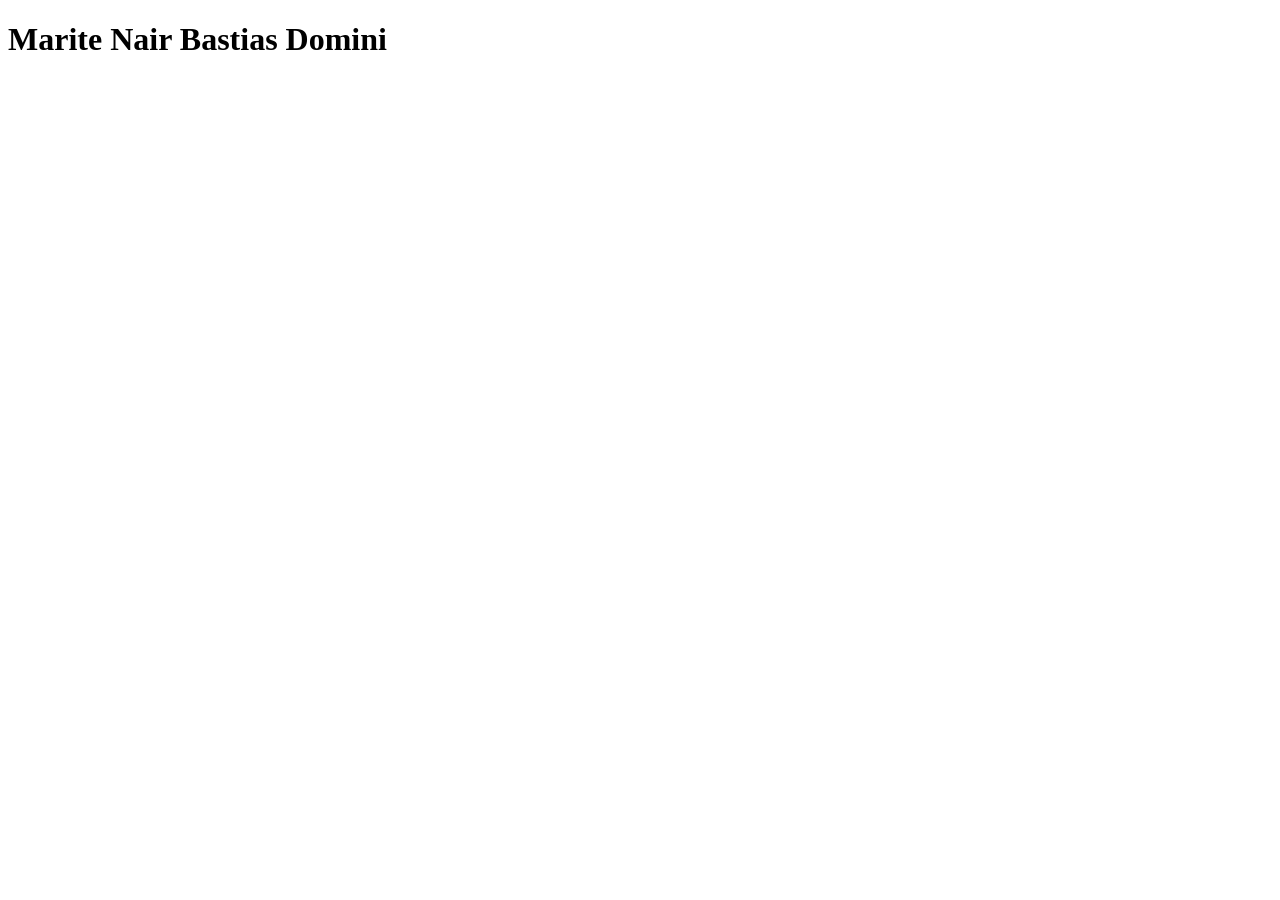
==== index.html @ 7937afb6 "commit inicial: configurando el index de mi token unico" ====
<!DOCTYPE html>
<html lang="es">
<head>
  <meta charset="UTF-8">
  <title>Laboratorio 1 - Marite Bastias</title>
</head>
<body>
  <h1>Marite Nair Bastias Domini</h1>
  <!-- Token unico: bastias-1018-59 -->
</body>
</html>
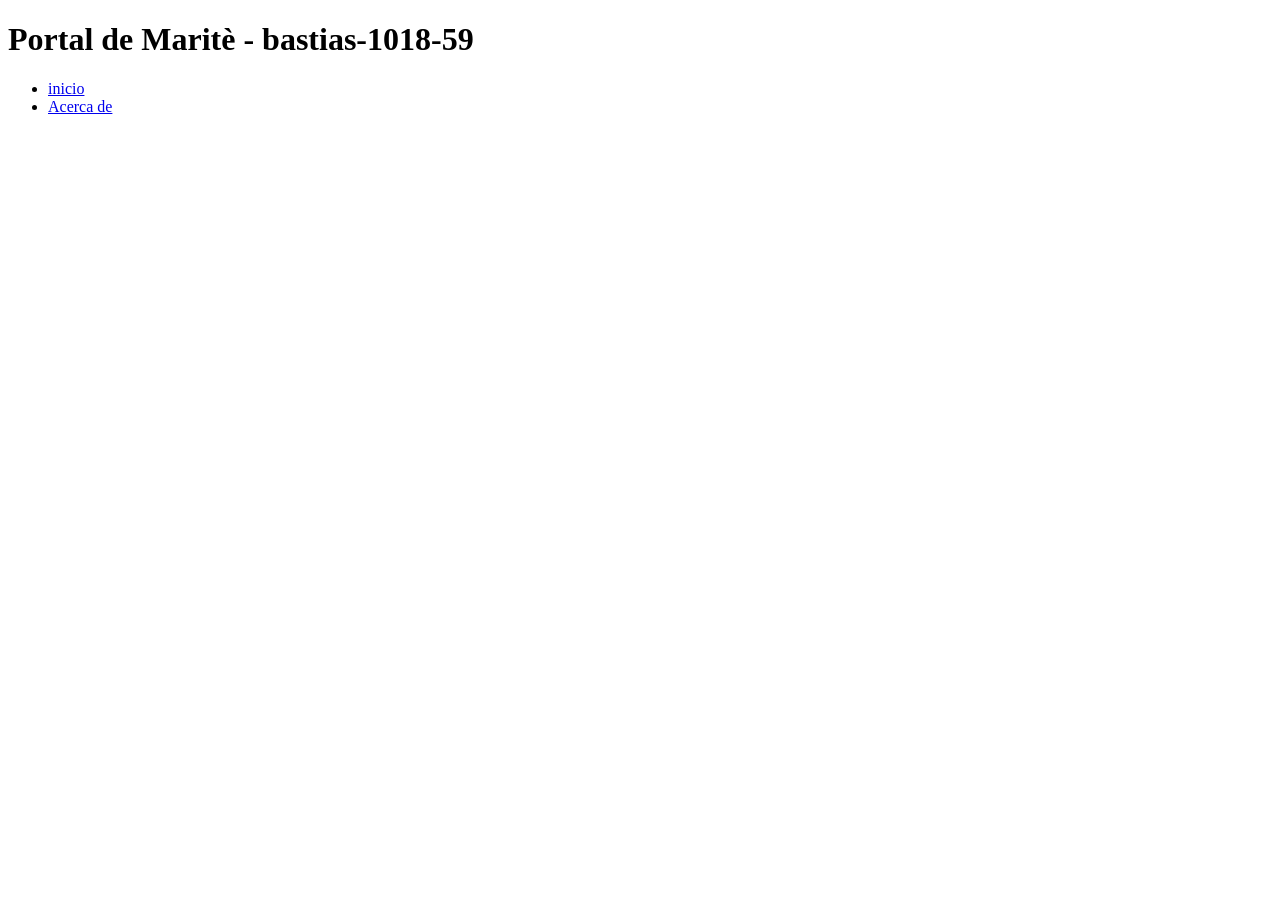
==== commit 75bb2f88: "Avance inicial index.html: header y nav" ====
--- a/index.html
+++ b/index.html
@@ -1,11 +1,21 @@
 <!DOCTYPE html>
 <html lang="es">
 <head>
-  <meta charset="UTF-8">
-  <title>Laboratorio 1 - Marite Bastias</title>
+    <meta charset="UTF-8">
+    <title>Portal de Maritè - bastias-1018-59</title>
 </head>
 <body>
-  <h1>Marite Nair Bastias Domini</h1>
-  <!-- Token unico: bastias-1018-59 -->
+<!--token-alumno: bastias-1018-59-->
+<header>
+    <h1>Portal de Maritè - bastias-1018-59</h1>
+</header>
+
+<nav>
+    <ul>
+        <li><a href="index.html">inicio</a></li>
+        <li><a href="acercade.html">Acerca de</a></li>
+    </ul>
+</nav>
+
 </body>
 </html>
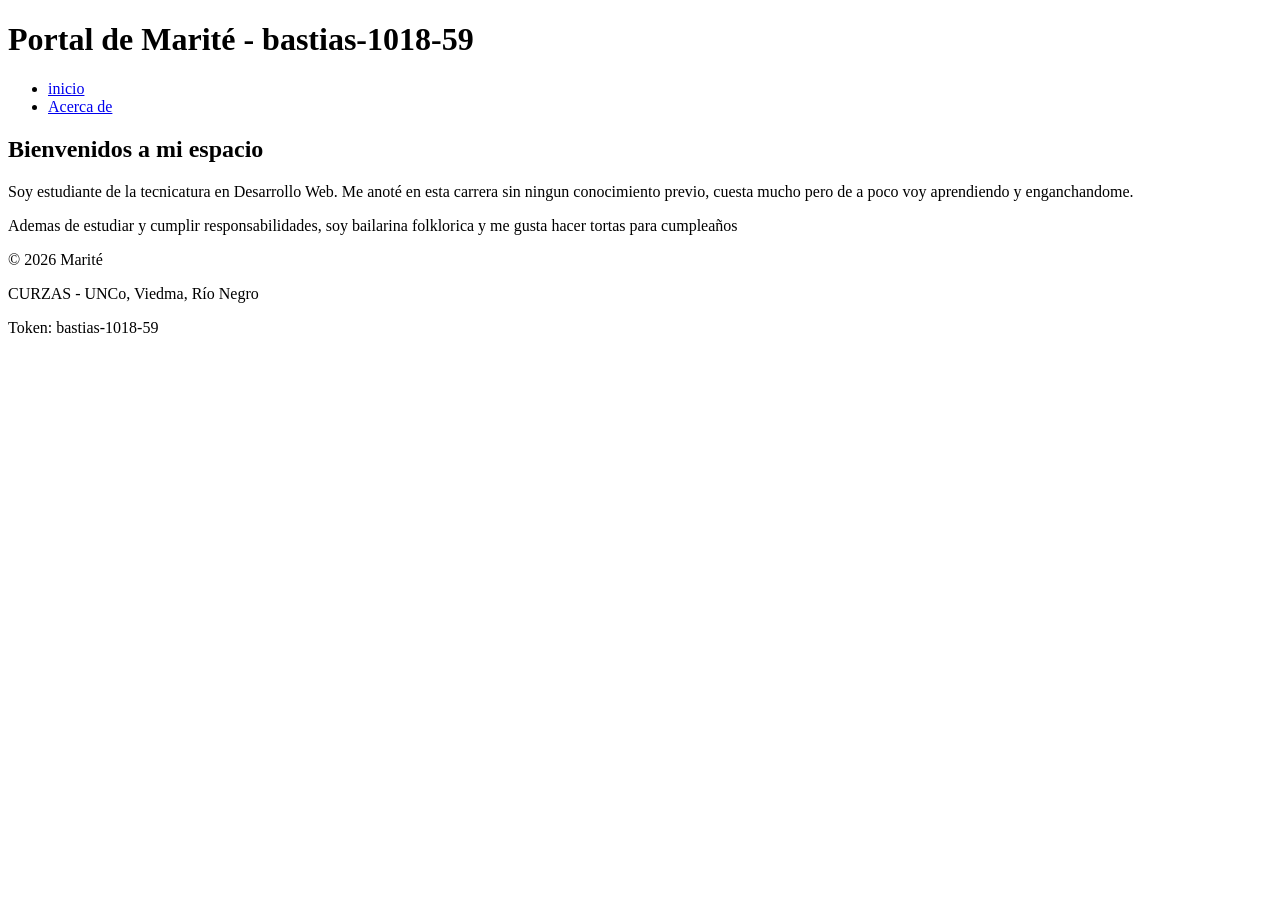
==== commit 432d2396: "index.html completo: header, nav, main y footer" ====
--- a/index.html
+++ b/index.html
@@ -2,12 +2,12 @@
 <html lang="es">
 <head>
     <meta charset="UTF-8">
-    <title>Portal de Maritè - bastias-1018-59</title>
+    <title>Portal de Marité - bastias-1018-59</title>
 </head>
 <body>
 <!--token-alumno: bastias-1018-59-->
 <header>
-    <h1>Portal de Maritè - bastias-1018-59</h1>
+    <h1>Portal de Marité - bastias-1018-59</h1>
 </header>
 
 <nav>
@@ -17,5 +17,17 @@
     </ul>
 </nav>
 
+<main>
+    <seccion>
+        <h2>Bienvenidos a mi espacio</h2>
+        <p>Soy estudiante de la tecnicatura en Desarrollo Web. Me anoté en esta carrera sin ningun conocimiento previo, cuesta mucho pero de a poco voy aprendiendo y enganchandome. </p>
+        <p>Ademas de estudiar y cumplir responsabilidades, soy bailarina folklorica y me gusta hacer tortas para cumpleaños</p>
+    </seccion>
+</main>
+<footer>
+    <p>&copy; 2026 Marité</p>
+    <p>CURZAS - UNCo, Viedma, Río Negro</p>
+    <p>Token: bastias-1018-59</p>
+</footer>
 </body>
 </html>
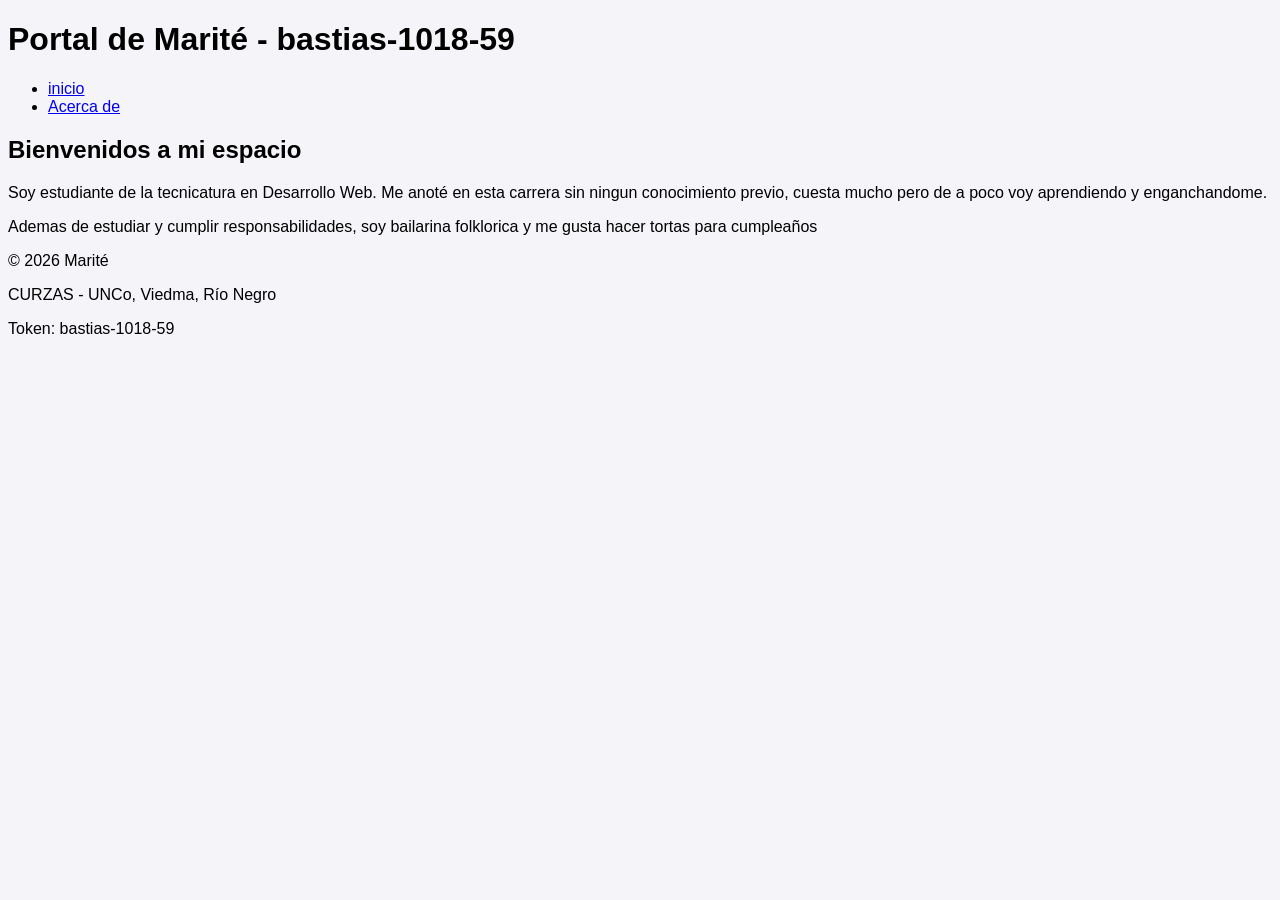
==== commit 45661d09: "TP2: Estructuras HTML y  vinculacion de estilos" ====
--- a/index.html
+++ b/index.html
@@ -3,6 +3,7 @@
 <head>
     <meta charset="UTF-8">
     <title>Portal de Marité - bastias-1018-59</title>
+    <link rel="stylesheet" href="styles.css">
 </head>
 <body>
 <!--token-alumno: bastias-1018-59-->
--- a/styles.css
+++ b/styles.css
@@ -0,0 +1,4 @@
+body {
+    font-family: sans-serif;
+    background-color: #f4f4f9;
+}
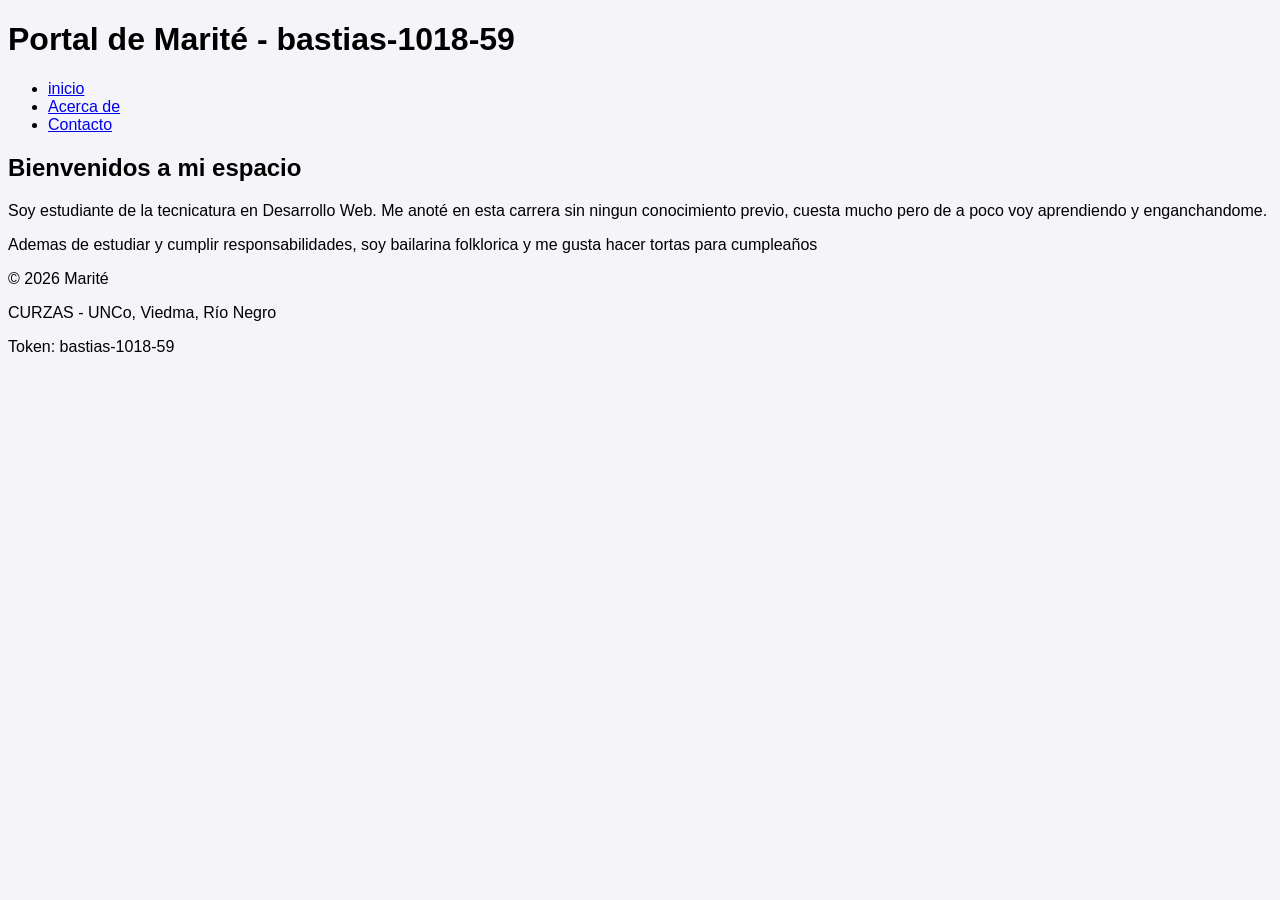
==== commit 8347ed4b: "tp3: implementacion de formulario contacto con validacion" ====
--- a/index.html
+++ b/index.html
@@ -15,6 +15,7 @@
     <ul>
         <li><a href="index.html">inicio</a></li>
         <li><a href="acercade.html">Acerca de</a></li>
+        <li><a href="contacto.html">Contacto</a></li>
     </ul>
 </nav>
 
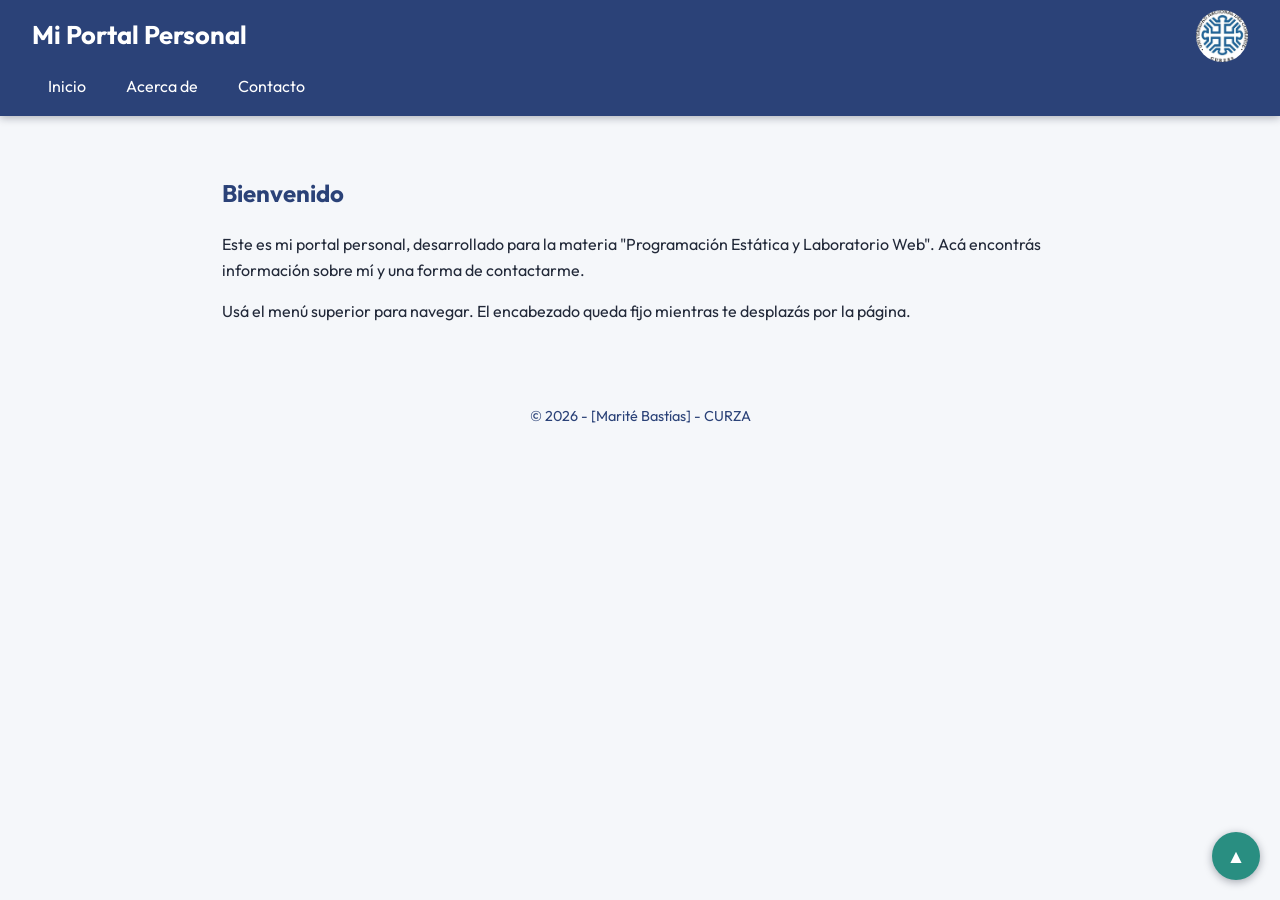
==== commit 64642015: "Add files via upload" ====
--- a/index.html
+++ b/index.html
@@ -1,35 +1,34 @@
-<!DOCTYPE html>
-<html lang="es">
-<head>
-    <meta charset="UTF-8">
-    <title>Portal de Marité - bastias-1018-59</title>
-    <link rel="stylesheet" href="styles.css">
-</head>
-<body>
-<!--token-alumno: bastias-1018-59-->
-<header>
-    <h1>Portal de Marité - bastias-1018-59</h1>
-</header>
-
-<nav>
-    <ul>
-        <li><a href="index.html">inicio</a></li>
-        <li><a href="acercade.html">Acerca de</a></li>
-        <li><a href="contacto.html">Contacto</a></li>
-    </ul>
-</nav>
-
-<main>
-    <seccion>
-        <h2>Bienvenidos a mi espacio</h2>
-        <p>Soy estudiante de la tecnicatura en Desarrollo Web. Me anoté en esta carrera sin ningun conocimiento previo, cuesta mucho pero de a poco voy aprendiendo y enganchandome. </p>
-        <p>Ademas de estudiar y cumplir responsabilidades, soy bailarina folklorica y me gusta hacer tortas para cumpleaños</p>
-    </seccion>
-</main>
-<footer>
-    <p>&copy; 2026 Marité</p>
-    <p>CURZAS - UNCo, Viedma, Río Negro</p>
-    <p>Token: bastias-1018-59</p>
-</footer>
-</body>
+<!DOCTYPE html>
+<html lang="es">
+<head>
+  <meta charset="UTF-8">
+  <meta name="viewport" content="width=device-width, initial-scale=1.0">
+  <title>Inicio | Portal Personal</title>
+  <link rel="stylesheet" href="styles.css">
+</head>
+<body id="top">
+  <header>
+    <div class="titulo-cabecera">
+      <h1>Mi Portal Personal</h1>
+      <img class="logo-curza" src="img/logo-curza.png" alt="Logo del CURZA">
+    </div>
+    <nav>
+      <ul>
+        <li><a href="index.html">Inicio</a></li>
+        <li><a href="acercade.html">Acerca de</a></li>
+        <li><a href="contacto.html">Contacto</a></li>
+      </ul>
+    </nav>
+  </header>
+
+  <main>
+    <h2>Bienvenido</h2>
+    <p>Este es mi portal personal, desarrollado para la materia "Programación Estática y Laboratorio Web". Acá encontrás información sobre mí y una forma de contactarme.</p>
+    <p>Usá el menú superior para navegar. El encabezado queda fijo mientras te desplazás por la página.</p>
+  </main>
+
+  <footer>&copy; 2026 - [Marité Bastías] - CURZA</footer>
+
+  <a href="#top" class="volver-arriba" aria-label="Volver al inicio">&#9650;</a>
+</body>
 </html>
--- a/styles.css
+++ b/styles.css
@@ -1,4 +1,258 @@
-body {
-    font-family: sans-serif;
-    background-color: #f4f4f9;
+/*
+  TP4 - Estilado avanzado, posicionamiento y responsive design
+  Alumno: [Marité Bastías] | Legajo/Token: [bastias1018-59]
+  Paleta HSL elegida:
+    Primario:   hsl(222, 47%, 32%)
+    Secundario: hsl(172, 55%, 36%)
+    Fondo:      hsl(220, 30%, 97%)
+    Texto:      hsl(222, 25%, 18%)
+*/
+@import url('https://fonts.googleapis.com/css2?family=Outfit:wght@300;400;600;700&display=swap');
+
+:root {
+  --primario: hsl(222, 47%, 32%);
+  --primario-claro: hsl(222, 47%, 42%);
+  --secundario: hsl(172, 55%, 36%);
+  --fondo: hsl(220, 30%, 97%);
+  --fondo-alt: hsl(222, 40%, 92%);
+  --texto: hsl(222, 25%, 18%);
+  --borde: hsl(222, 20%, 80%);
+  --alto-header: 130px;
+}
+
+* { box-sizing: border-box; }
+
+html { scroll-behavior: smooth; }
+
+body {
+  margin: 0;
+  font-family: 'Outfit', sans-serif;
+  background-color: var(--fondo);
+  color: var(--texto);
+  line-height: 1.6;
+}
+
+/* ---------- Header fijo ---------- */
+header {
+  position: fixed;
+  top: 0;
+  width: 100%;
+  z-index: 1000;
+  background-color: var(--primario);
+  color: #fff;
+  padding: 0.6rem 2rem;
+  box-shadow: 0 2px 8px hsla(222, 47%, 10%, 0.3);
+}
+
+.titulo-cabecera {
+  display: flex;
+  align-items: center;
+  justify-content: space-between;
+  gap: 1rem;
+}
+
+header h1 {
+  margin: 0;
+  font-size: 1.6rem;
+  font-weight: 700;
+}
+
+/* ---------- Logo animado ---------- */
+.logo-curza {
+  height: 52px;
+  width: 52px;
+  border-radius: 50%;
+  transition: transform 1s ease-in-out;
+}
+
+.logo-curza:hover {
+  transform: rotateY(360deg);
+}
+
+/* ---------- Navegación (Flexbox) ---------- */
+nav ul {
+  display: flex;
+  gap: 0.5rem;
+  list-style: none;
+  margin: 0.4rem 0 0;
+  padding: 0;
+}
+
+nav a {
+  display: block;
+  padding: 0.4rem 1rem;
+  color: #fff;
+  text-decoration: none;
+  border-radius: 6px;
+  transition: background-color 0.2s;
+}
+
+nav a:hover,
+nav a:focus {
+  background-color: var(--secundario);
+}
+
+/* ---------- Contenido principal ---------- */
+main {
+  padding-top: calc(var(--alto-header) + 1.5rem); /* evita que el header fijo tape el contenido */
+  padding-left: 2rem;
+  padding-right: 2rem;
+  padding-bottom: 3rem;
+  max-width: 900px;
+  margin: 0 auto;
+}
+
+h2 { color: var(--primario); }
+
+/* ---------- Biografía con título sticky (acercade.html) ---------- */
+.caja-biografia {
+  max-height: 300px;
+  overflow-y: auto;
+  border: 1px solid var(--borde);
+  border-radius: 10px;
+  padding: 0 1.2rem 1rem;
+  background-color: var(--fondo);
+}
+
+.caja-biografia h2 {
+  position: sticky;
+  top: 0;
+  background-color: var(--fondo);
+  z-index: 10;
+  margin: 0;
+  padding: 0.8rem 0;
+  border-bottom: 2px solid var(--secundario);
+}
+
+/* ---------- Tabla (contacto.html) ---------- */
+.contenedor-tabla {
+  overflow-x: auto; /* permite scroll lateral en pantallas chicas */
+  margin-bottom: 2rem;
+}
+
+table {
+  border-collapse: collapse;
+  width: 100%;
+  min-width: 480px;
+}
+
+th, td {
+  padding: 0.7rem 1rem;
+  text-align: left;
+  border-bottom: 1px solid var(--borde);
+}
+
+th:nth-child(1), td:nth-child(1) { width: 30%; }
+th:nth-child(2), td:nth-child(2) { width: 35%; }
+th:nth-child(3), td:nth-child(3) { width: 35%; }
+
+thead th {
+  background-color: var(--primario);
+  color: #fff;
+}
+
+tbody tr:nth-child(even) { background-color: var(--fondo-alt); }
+
+/* ---------- Formulario (Grid) ---------- */
+form {
+  display: grid;
+  grid-template-columns: 140px 1fr;
+  gap: 1rem;
+  align-items: center;
+  background-color: #fff;
+  padding: 1.5rem;
+  border: 1px solid var(--borde);
+  border-radius: 12px;
+}
+
+form label { font-weight: 600; }
+
+form input,
+form select,
+form textarea {
+  font-family: inherit;
+  font-size: 1rem;
+  padding: 0.6rem 0.8rem;
+  border: 1px solid var(--borde);
+  border-radius: 8px;
+  width: 100%;
+  transition: border-color 0.2s, box-shadow 0.2s;
+}
+
+form input:focus,
+form select:focus,
+form textarea:focus {
+  outline: none;
+  border-color: var(--secundario);
+  box-shadow: 0 0 0 3px hsla(172, 55%, 36%, 0.25);
+}
+
+form button {
+  grid-column: 2;
+  justify-self: start;
+  font-family: inherit;
+  font-size: 1rem;
+  padding: 0.7rem 1.6rem;
+  background-color: var(--primario);
+  color: #fff;
+  border: none;
+  border-radius: 8px;
+  cursor: pointer;
+  transition: background-color 0.2s;
+}
+
+form button:hover { background-color: var(--primario-claro); }
+
+/* ---------- Botón volver al inicio ---------- */
+.volver-arriba {
+  position: fixed;
+  bottom: 20px;
+  right: 20px;
+  z-index: 999;
+  width: 48px;
+  height: 48px;
+  display: flex;
+  align-items: center;
+  justify-content: center;
+  border-radius: 50%;
+  background-color: var(--secundario);
+  color: #fff;
+  text-decoration: none;
+  font-size: 1.2rem;
+  box-shadow: 0 2px 8px hsla(222, 47%, 10%, 0.35);
+}
+
+.volver-arriba:hover { background-color: var(--primario); }
+
+footer {
+  text-align: center;
+  padding: 1rem;
+  color: var(--primario);
+  font-size: 0.9rem;
+}
+
+/* ---------- Responsive (móviles) ---------- */
+@media (max-width: 768px) {
+  :root { --alto-header: 210px; }
+
+  header { padding: 0.6rem 1rem; }
+
+  nav ul {
+    flex-direction: column; /* enlaces apilados verticalmente */
+    gap: 0.2rem;
+  }
+
+  main {
+    padding-left: 1rem;
+    padding-right: 1rem;
+  }
+
+  form {
+    grid-template-columns: 1fr; /* etiqueta arriba del campo */
+  }
+
+  form button {
+    grid-column: 1;
+    width: 100%;
+  }
 }
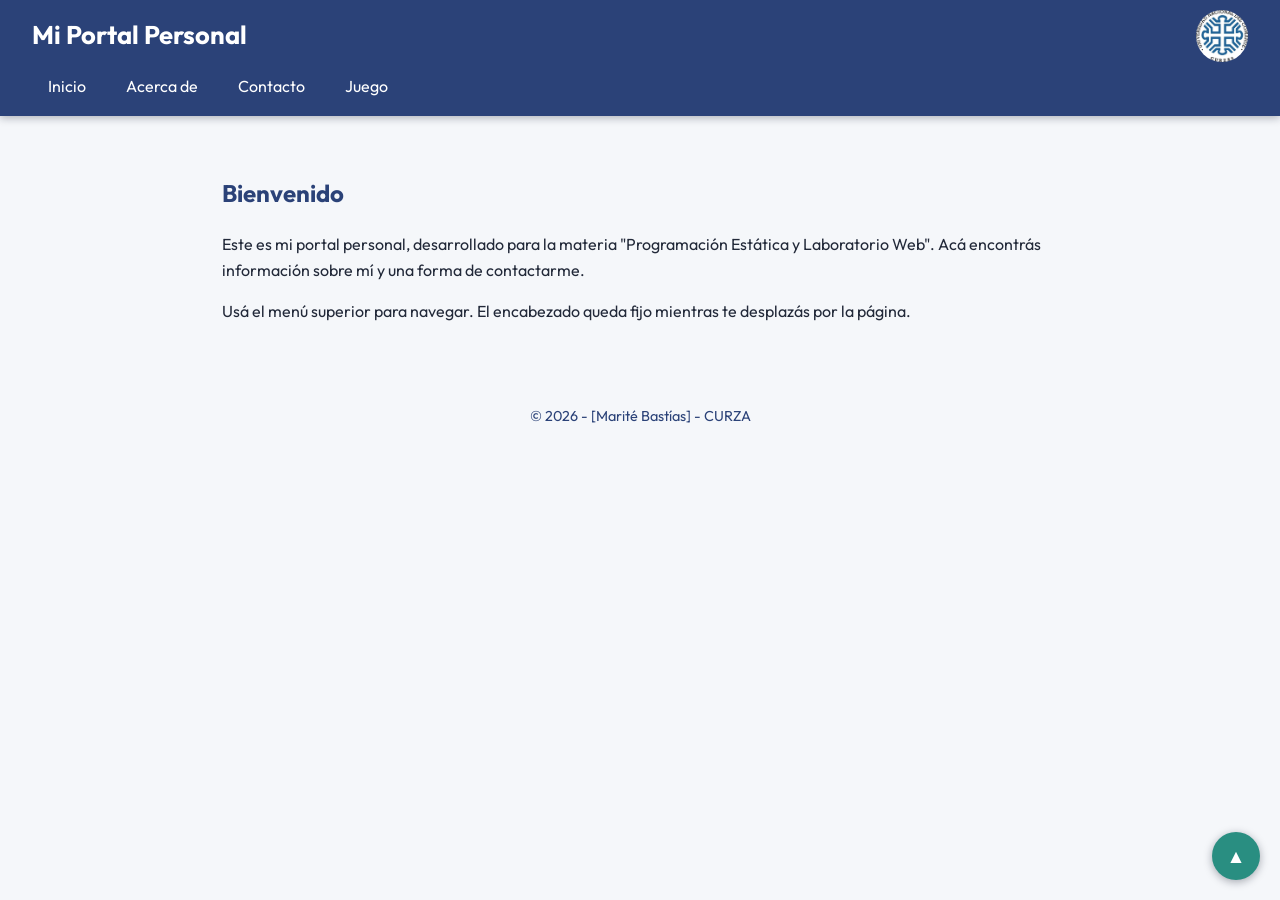
==== commit 7e2ce339: "Add files via upload" ====
--- a/index.html
+++ b/index.html
@@ -17,6 +17,7 @@
         <li><a href="index.html">Inicio</a></li>
         <li><a href="acercade.html">Acerca de</a></li>
         <li><a href="contacto.html">Contacto</a></li>
+	<li><a href="juego.html">Juego</a></li>
       </ul>
     </nav>
   </header>
--- a/styles.css
+++ b/styles.css
@@ -1,258 +1,398 @@
-/*
-  TP4 - Estilado avanzado, posicionamiento y responsive design
-  Alumno: [Marité Bastías] | Legajo/Token: [bastias1018-59]
-  Paleta HSL elegida:
-    Primario:   hsl(222, 47%, 32%)
-    Secundario: hsl(172, 55%, 36%)
-    Fondo:      hsl(220, 30%, 97%)
-    Texto:      hsl(222, 25%, 18%)
-*/
-@import url('https://fonts.googleapis.com/css2?family=Outfit:wght@300;400;600;700&display=swap');
-
-:root {
-  --primario: hsl(222, 47%, 32%);
-  --primario-claro: hsl(222, 47%, 42%);
-  --secundario: hsl(172, 55%, 36%);
-  --fondo: hsl(220, 30%, 97%);
-  --fondo-alt: hsl(222, 40%, 92%);
-  --texto: hsl(222, 25%, 18%);
-  --borde: hsl(222, 20%, 80%);
-  --alto-header: 130px;
-}
-
-* { box-sizing: border-box; }
-
-html { scroll-behavior: smooth; }
-
-body {
-  margin: 0;
-  font-family: 'Outfit', sans-serif;
-  background-color: var(--fondo);
-  color: var(--texto);
-  line-height: 1.6;
-}
-
-/* ---------- Header fijo ---------- */
-header {
-  position: fixed;
-  top: 0;
-  width: 100%;
-  z-index: 1000;
-  background-color: var(--primario);
-  color: #fff;
-  padding: 0.6rem 2rem;
-  box-shadow: 0 2px 8px hsla(222, 47%, 10%, 0.3);
-}
-
-.titulo-cabecera {
-  display: flex;
-  align-items: center;
-  justify-content: space-between;
-  gap: 1rem;
-}
-
-header h1 {
-  margin: 0;
-  font-size: 1.6rem;
-  font-weight: 700;
-}
-
-/* ---------- Logo animado ---------- */
-.logo-curza {
-  height: 52px;
-  width: 52px;
-  border-radius: 50%;
-  transition: transform 1s ease-in-out;
-}
-
-.logo-curza:hover {
-  transform: rotateY(360deg);
-}
-
-/* ---------- Navegación (Flexbox) ---------- */
-nav ul {
-  display: flex;
-  gap: 0.5rem;
-  list-style: none;
-  margin: 0.4rem 0 0;
-  padding: 0;
-}
-
-nav a {
-  display: block;
-  padding: 0.4rem 1rem;
-  color: #fff;
-  text-decoration: none;
-  border-radius: 6px;
-  transition: background-color 0.2s;
-}
-
-nav a:hover,
-nav a:focus {
-  background-color: var(--secundario);
-}
-
-/* ---------- Contenido principal ---------- */
-main {
-  padding-top: calc(var(--alto-header) + 1.5rem); /* evita que el header fijo tape el contenido */
-  padding-left: 2rem;
-  padding-right: 2rem;
-  padding-bottom: 3rem;
-  max-width: 900px;
-  margin: 0 auto;
-}
-
-h2 { color: var(--primario); }
-
-/* ---------- Biografía con título sticky (acercade.html) ---------- */
-.caja-biografia {
-  max-height: 300px;
-  overflow-y: auto;
-  border: 1px solid var(--borde);
-  border-radius: 10px;
-  padding: 0 1.2rem 1rem;
-  background-color: var(--fondo);
-}
-
-.caja-biografia h2 {
-  position: sticky;
-  top: 0;
-  background-color: var(--fondo);
-  z-index: 10;
-  margin: 0;
-  padding: 0.8rem 0;
-  border-bottom: 2px solid var(--secundario);
-}
-
-/* ---------- Tabla (contacto.html) ---------- */
-.contenedor-tabla {
-  overflow-x: auto; /* permite scroll lateral en pantallas chicas */
-  margin-bottom: 2rem;
-}
-
-table {
-  border-collapse: collapse;
-  width: 100%;
-  min-width: 480px;
-}
-
-th, td {
-  padding: 0.7rem 1rem;
-  text-align: left;
-  border-bottom: 1px solid var(--borde);
-}
-
-th:nth-child(1), td:nth-child(1) { width: 30%; }
-th:nth-child(2), td:nth-child(2) { width: 35%; }
-th:nth-child(3), td:nth-child(3) { width: 35%; }
-
-thead th {
-  background-color: var(--primario);
-  color: #fff;
-}
-
-tbody tr:nth-child(even) { background-color: var(--fondo-alt); }
-
-/* ---------- Formulario (Grid) ---------- */
-form {
-  display: grid;
-  grid-template-columns: 140px 1fr;
-  gap: 1rem;
-  align-items: center;
-  background-color: #fff;
-  padding: 1.5rem;
-  border: 1px solid var(--borde);
-  border-radius: 12px;
-}
-
-form label { font-weight: 600; }
-
-form input,
-form select,
-form textarea {
-  font-family: inherit;
-  font-size: 1rem;
-  padding: 0.6rem 0.8rem;
-  border: 1px solid var(--borde);
-  border-radius: 8px;
-  width: 100%;
-  transition: border-color 0.2s, box-shadow 0.2s;
-}
-
-form input:focus,
-form select:focus,
-form textarea:focus {
-  outline: none;
-  border-color: var(--secundario);
-  box-shadow: 0 0 0 3px hsla(172, 55%, 36%, 0.25);
-}
-
-form button {
-  grid-column: 2;
-  justify-self: start;
-  font-family: inherit;
-  font-size: 1rem;
-  padding: 0.7rem 1.6rem;
-  background-color: var(--primario);
-  color: #fff;
-  border: none;
-  border-radius: 8px;
-  cursor: pointer;
-  transition: background-color 0.2s;
-}
-
-form button:hover { background-color: var(--primario-claro); }
-
-/* ---------- Botón volver al inicio ---------- */
-.volver-arriba {
-  position: fixed;
-  bottom: 20px;
-  right: 20px;
-  z-index: 999;
-  width: 48px;
-  height: 48px;
-  display: flex;
-  align-items: center;
-  justify-content: center;
-  border-radius: 50%;
-  background-color: var(--secundario);
-  color: #fff;
-  text-decoration: none;
-  font-size: 1.2rem;
-  box-shadow: 0 2px 8px hsla(222, 47%, 10%, 0.35);
-}
-
-.volver-arriba:hover { background-color: var(--primario); }
-
-footer {
-  text-align: center;
-  padding: 1rem;
-  color: var(--primario);
-  font-size: 0.9rem;
-}
-
-/* ---------- Responsive (móviles) ---------- */
-@media (max-width: 768px) {
-  :root { --alto-header: 210px; }
-
-  header { padding: 0.6rem 1rem; }
-
-  nav ul {
-    flex-direction: column; /* enlaces apilados verticalmente */
-    gap: 0.2rem;
-  }
-
-  main {
-    padding-left: 1rem;
-    padding-right: 1rem;
-  }
-
-  form {
-    grid-template-columns: 1fr; /* etiqueta arriba del campo */
-  }
-
-  form button {
-    grid-column: 1;
-    width: 100%;
-  }
-}+/*
+  TP4 - Estilado avanzado, posicionamiento y responsive design
+  Alumno: [Marité Bastías] | Legajo/Token: [bastias1018-59]
+  Paleta HSL elegida:
+    Primario:   hsl(222, 47%, 32%)
+    Secundario: hsl(172, 55%, 36%)
+    Fondo:      hsl(220, 30%, 97%)
+    Texto:      hsl(222, 25%, 18%)
+*/
+@import url('https://fonts.googleapis.com/css2?family=Outfit:wght@300;400;600;700&display=swap');
+
+:root {
+  --primario: hsl(222, 47%, 32%);
+  --primario-claro: hsl(222, 47%, 42%);
+  --secundario: hsl(172, 55%, 36%);
+  --fondo: hsl(220, 30%, 97%);
+  --fondo-alt: hsl(222, 40%, 92%);
+  --texto: hsl(222, 25%, 18%);
+  --borde: hsl(222, 20%, 80%);
+  --alto-header: 130px;
+}
+
+* { box-sizing: border-box; }
+
+html { scroll-behavior: smooth; }
+
+body {
+  margin: 0;
+  font-family: 'Outfit', sans-serif;
+  background-color: var(--fondo);
+  color: var(--texto);
+  line-height: 1.6;
+}
+
+header {
+  position: fixed;
+  top: 0;
+  width: 100%;
+  z-index: 1000;
+  background-color: var(--primario);
+  color: #fff;
+  padding: 0.6rem 2rem;
+  box-shadow: 0 2px 8px hsla(222, 47%, 10%, 0.3);
+}
+
+.titulo-cabecera {
+  display: flex;
+  align-items: center;
+  justify-content: space-between;
+  gap: 1rem;
+}
+
+header h1 {
+  margin: 0;
+  font-size: 1.6rem;
+  font-weight: 700;
+}
+
+.logo-curza {
+  height: 52px;
+  width: 52px;
+  border-radius: 50%;
+  transition: transform 1s ease-in-out;
+}
+
+.logo-curza:hover {
+  transform: rotateY(360deg);
+}
+
+nav ul {
+  display: flex;
+  gap: 0.5rem;
+  list-style: none;
+  margin: 0.4rem 0 0;
+  padding: 0;
+}
+
+nav a {
+  display: block;
+  padding: 0.4rem 1rem;
+  color: #fff;
+  text-decoration: none;
+  border-radius: 6px;
+  transition: background-color 0.2s;
+}
+
+nav a:hover,
+nav a:focus {
+  background-color: var(--secundario);
+}
+
+main {
+  padding-top: calc(var(--alto-header) + 1.5rem);
+  padding-left: 2rem;
+  padding-right: 2rem;
+  padding-bottom: 3rem;
+  max-width: 900px;
+  margin: 0 auto;
+}
+
+h2 { color: var(--primario); }
+
+.caja-biografia {
+  max-height: 300px;
+  overflow-y: auto;
+  border: 1px solid var(--borde);
+  border-radius: 10px;
+  padding: 0 1.2rem 1rem;
+  background-color: var(--fondo);
+}
+
+.caja-biografia h2 {
+  position: sticky;
+  top: 0;
+  background-color: var(--fondo);
+  z-index: 10;
+  margin: 0;
+  padding: 0.8rem 0;
+  border-bottom: 2px solid var(--secundario);
+}
+
+.contenedor-tabla {
+  overflow-x: auto;
+  margin-bottom: 2rem;
+}
+
+table {
+  border-collapse: collapse;
+  width: 100%;
+  min-width: 480px;
+}
+
+th, td {
+  padding: 0.7rem 1rem;
+  text-align: left;
+  border-bottom: 1px solid var(--borde);
+}
+
+th:nth-child(1), td:nth-child(1) { width: 30%; }
+th:nth-child(2), td:nth-child(2) { width: 35%; }
+th:nth-child(3), td:nth-child(3) { width: 35%; }
+
+thead th {
+  background-color: var(--primario);
+  color: #fff;
+}
+
+tbody tr:nth-child(even) { background-color: var(--fondo-alt); }
+
+form {
+  display: grid;
+  grid-template-columns: 140px 1fr;
+  gap: 1rem;
+  align-items: center;
+  background-color: #fff;
+  padding: 1.5rem;
+  border: 1px solid var(--borde);
+  border-radius: 12px;
+}
+
+form label { font-weight: 600; }
+
+form input,
+form select,
+form textarea {
+  font-family: inherit;
+  font-size: 1rem;
+  padding: 0.6rem 0.8rem;
+  border: 1px solid var(--borde);
+  border-radius: 8px;
+  width: 100%;
+  transition: border-color 0.2s, box-shadow 0.2s;
+}
+
+form input:focus,
+form select:focus,
+form textarea:focus {
+  outline: none;
+  border-color: var(--secundario);
+  box-shadow: 0 0 0 3px hsla(172, 55%, 36%, 0.25);
+}
+
+form button {
+  grid-column: 2;
+  justify-self: start;
+  font-family: inherit;
+  font-size: 1rem;
+  padding: 0.7rem 1.6rem;
+  background-color: var(--primario);
+  color: #fff;
+  border: none;
+  border-radius: 8px;
+  cursor: pointer;
+  transition: background-color 0.2s;
+}
+
+form button:hover { background-color: var(--primario-claro); }
+
+.volver-arriba {
+  position: fixed;
+  bottom: 20px;
+  right: 20px;
+  z-index: 999;
+  width: 48px;
+  height: 48px;
+  display: flex;
+  align-items: center;
+  justify-content: center;
+  border-radius: 50%;
+  background-color: var(--secundario);
+  color: #fff;
+  text-decoration: none;
+  font-size: 1.2rem;
+  box-shadow: 0 2px 8px hsla(222, 47%, 10%, 0.35);
+}
+
+.volver-arriba:hover { background-color: var(--primario); }
+
+footer {
+  text-align: center;
+  padding: 1rem;
+  color: var(--primario);
+  font-size: 0.9rem;
+}
+
+@media (max-width: 768px) {
+  /* 250px (antes 210px) porque el menú ahora tiene un enlace más: "Juego" */
+  :root { --alto-header: 250px; }
+
+  header { padding: 0.6rem 1rem; }
+
+  nav ul {
+    flex-direction: column;
+    gap: 0.2rem;
+  }
+
+  main {
+    padding-left: 1rem;
+    padding-right: 1rem;
+  }
+
+  form {
+    grid-template-columns: 1fr;
+  }
+
+  form button {
+    grid-column: 1;
+    width: 100%;
+  }
+}
+.cv-completo {
+  display: none;
+}
+
+/* ===================================================================
+   LABORATORIO 6: Juego de adivinanza de números
+   =================================================================== */
+.juego-contenedor {
+  display: grid;
+  gap: 1.2rem;
+  margin-top: 1rem;
+  padding: 1.5rem;
+  background-color: #fff;
+  border: 1px solid var(--borde);
+  border-radius: 12px;
+}
+
+/* Panel de estadísticas */
+.panel-stats {
+  display: flex;
+  flex-wrap: wrap;
+  gap: 0.8rem;
+  justify-content: space-between;
+}
+
+.panel-stats p {
+  margin: 0;
+  padding: 0.5rem 1rem;
+  background-color: var(--fondo-alt);
+  border-radius: 8px;
+  font-weight: 600;
+}
+
+.panel-stats span {
+  color: var(--primario);
+  font-size: 1.2rem;
+}
+
+/* Área interactiva */
+.area-juego {
+  display: grid;
+  gap: 0.8rem;
+}
+
+.area-juego label { font-weight: 600; }
+
+#entrada-numero {
+  width: 100%;
+  font-family: inherit;
+  font-size: 1.2rem; /* 16px o más evita el zoom automático en el celular */
+  padding: 0.7rem 0.9rem;
+  border: 1px solid var(--borde);
+  border-radius: 8px;
+  transition: border-color 0.2s, box-shadow 0.2s;
+}
+
+#entrada-numero:focus {
+  outline: none;
+  border-color: var(--secundario);
+  box-shadow: 0 0 0 3px hsla(172, 55%, 36%, 0.25);
+}
+
+#entrada-numero:disabled {
+  background-color: var(--fondo-alt);
+  cursor: not-allowed;
+}
+
+.botones-juego {
+  display: flex;
+  flex-wrap: wrap;
+  gap: 0.8rem;
+}
+
+.btn-juego {
+  font-family: inherit;
+  font-size: 1rem;
+  min-height: 44px; /* tamaño cómodo para tocar con el dedo */
+  padding: 0.7rem 1.6rem;
+  color: #fff;
+  border: none;
+  border-radius: 8px;
+  cursor: pointer;
+  transition: background-color 0.2s, transform 0.1s, opacity 0.2s;
+}
+
+.btn-probar { background-color: var(--primario); }
+.btn-probar:hover:not(:disabled) { background-color: var(--primario-claro); }
+
+.btn-reiniciar { background-color: var(--secundario); }
+.btn-reiniciar:hover { background-color: hsl(172, 55%, 28%); }
+
+.btn-juego:active:not(:disabled) { transform: scale(0.96); }
+
+.btn-juego:disabled {
+  opacity: 0.5;
+  cursor: not-allowed;
+}
+
+/* Panel de feedback: cambia de color con transición suave */
+.panel-feedback {
+  min-height: 3.2rem;
+  padding: 0.9rem 1.2rem;
+  border-left: 6px solid var(--primario);
+  border-radius: 8px;
+  background-color: var(--fondo-alt);
+  color: var(--texto);
+  font-size: 1.1rem;
+  font-weight: 600;
+  transition: background-color 0.4s ease, border-color 0.4s ease, color 0.4s ease;
+}
+
+.feedback-neutro {
+  background-color: var(--fondo-alt);
+  border-left-color: var(--primario);
+}
+
+.feedback-ok {
+  background-color: hsl(145, 50%, 90%);
+  border-left-color: hsl(145, 55%, 32%);
+  color: hsl(145, 60%, 17%);
+}
+
+.feedback-alto {
+  background-color: hsl(8, 80%, 94%);
+  border-left-color: hsl(8, 70%, 45%);
+  color: hsl(8, 70%, 25%);
+}
+
+.feedback-bajo {
+  background-color: hsl(210, 80%, 93%);
+  border-left-color: hsl(210, 70%, 42%);
+  color: hsl(210, 70%, 22%);
+}
+
+.feedback-error {
+  background-color: hsl(40, 90%, 90%);
+  border-left-color: hsl(35, 85%, 40%);
+  color: hsl(35, 80%, 22%);
+}
+
+/* Celulares chicos */
+@media (max-width: 480px) {
+  .juego-contenedor { padding: 1rem; }
+
+  .panel-stats p { width: 100%; }
+
+  .btn-juego { flex: 1 1 100%; }
+}
